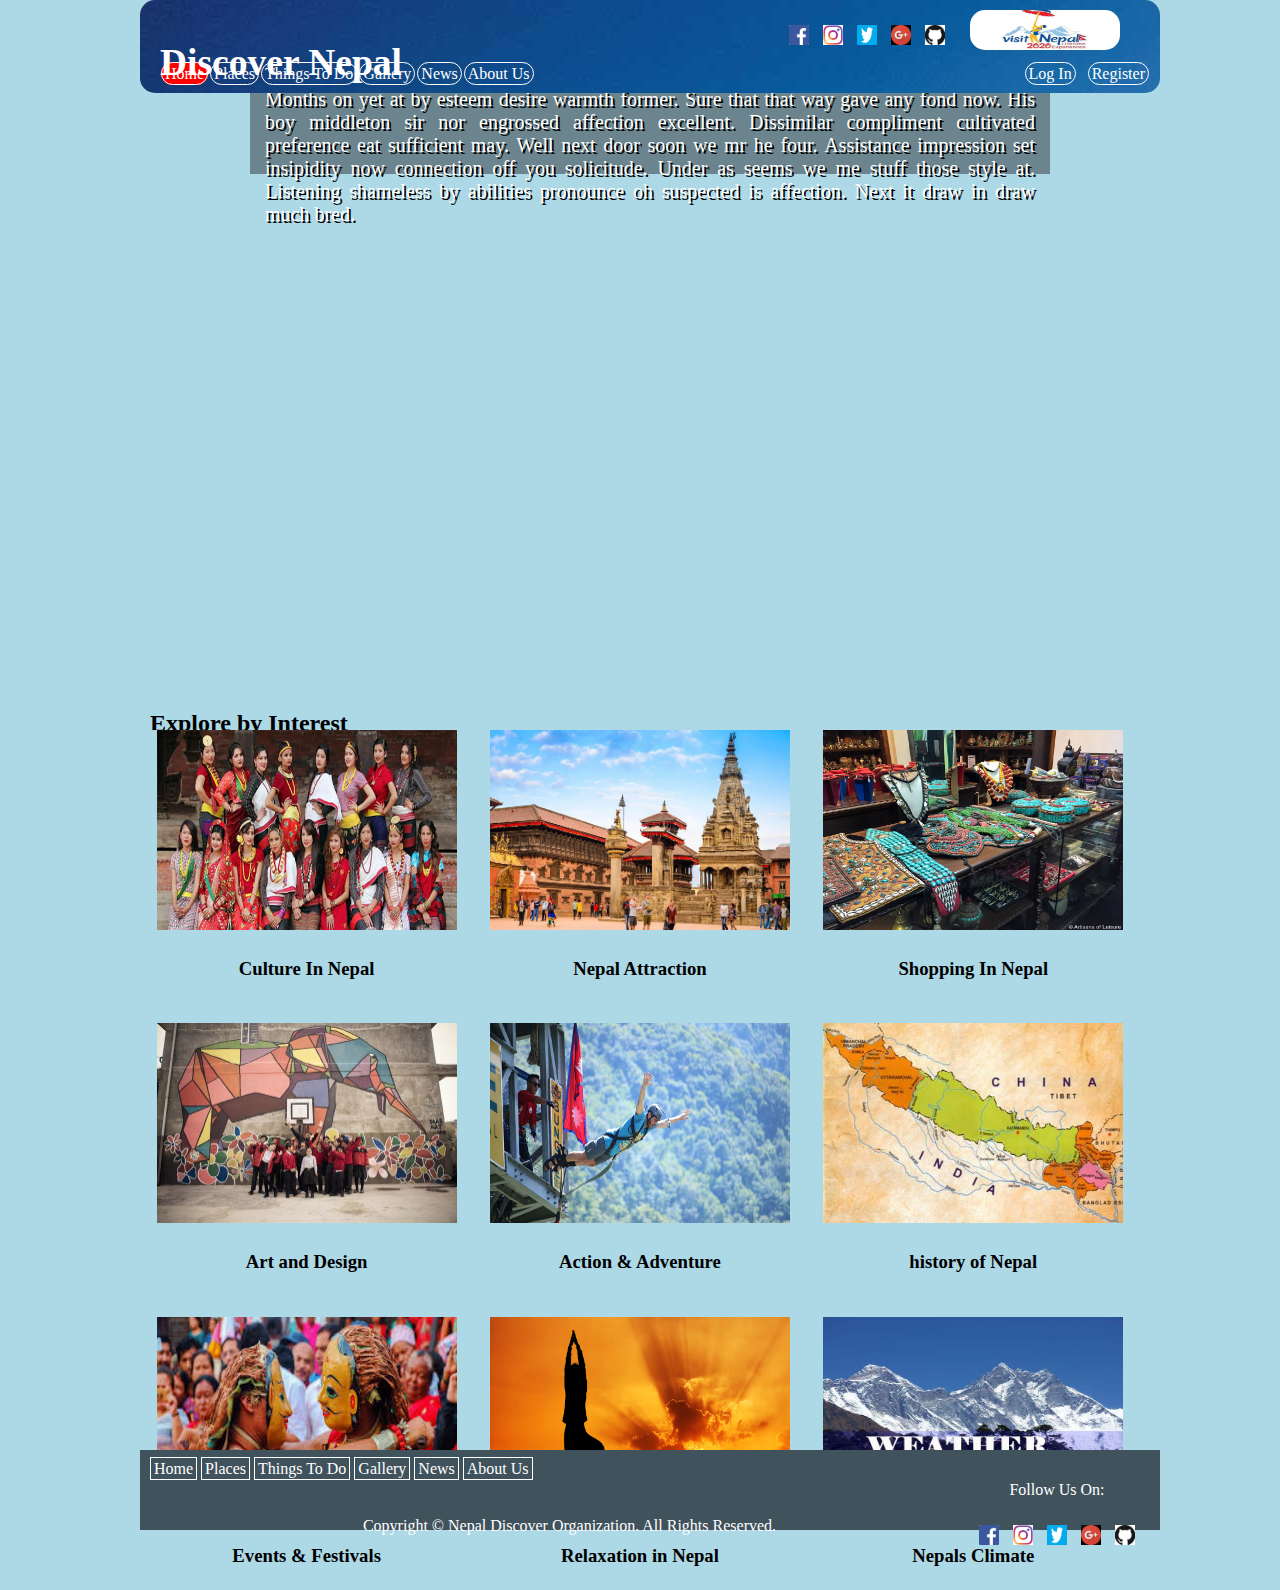
==== gallery.html @ 8497b422 "Add files via upload" ====
<!DOCTYPE html>
<html>
<head>
	<title>Discover Nepal</title>
	<meta charset="utf-8">
	<meta name="description" content="Website of Visit Nepal">
	<meta name="keywords" content="Nepal, visit nepal, discover nepal ">
	<meta name="author" content="EvoWorld">
	<link rel="stylesheet" type="text/css" href="css/style.css">
  <link rel="stylesheet" type="text/css" href="css/all.css">
  <link rel="stylesheet" type="text/css" href="css/slider.css">
</head>
<body>

<!--Header part-->
<div class="header">
<div class="logo">
		<a href="index.html"><h2>Discover Nepal</h2></a>
</div>
	<div class="link">
	<a href="https://www.facebook.com/EveBin"><img src="img/fb.png" height="20px" width="20px"></a>
	<a href="https://www.facebook.com/EveBin"><img src="img/insta.jpg" height="20px" width="20px"></a>
	<a href="https://www.facebook.com/EveBin"><img src="img/twitter.jpeg" height="20px" width="20px"></a>
	<a href="https://www.facebook.com/EveBin"><img src="img/g.jpg" height="20px" width="20px"></a>
	<a href="https://www.facebook.com/EveBin"><img src="img/github.jpg" height="20px" width="20px"></a>
	</div>
<div class="visit">
	<a href="https://visitnepal2020.com/" class="right"><img src="img/visitnepal.jpg" height="40px" width="150px"></a>
</div>
<!--Navigatation part-->
<div class="nav">
<nav>
		<ul>
			<li><a class="active" href="index.html">Home</a></li>
			<li><a href="place.html">Places</a></li>
			<li><a href="todo.html">Things To Do</a></li>

			<li><a href="gallery.html">Gallery</a></li>
			<li><a href="news.html">News</a></li>
			<li><a href="about.html">About Us</a></li>

			<li class="right"><a href="rgister.html">Register</a></li>
			<li class="right"><a href="login.html">Log In</a></li>


		</ul>
	</nav>
</div>
</div>
<!-- Video Banner information-->
<div class="banner">
	<a href="https://www.youtube.com/"><video autoplay muted loop>
		<source src="vid/DiscoverNepal.mp4" type="video/mp4">
	</video></a>
	<div class="content">
		<h2>Discover Nepal</h2>
		<p>Months on yet at by esteem desire warmth former. Sure that that way gave any fond now. His boy middleton sir nor engrossed affection excellent. Dissimilar compliment cultivated preference eat sufficient may. Well next door soon we mr he four. Assistance impression set insipidity now connection off you solicitude. Under as seems we me stuff those style at. Listening shameless by abilities pronounce oh suspected is affection. Next it draw in draw much bred. </p>
	</div>
</div>

<!--main content-->
<div class="title1">
	<h2><u>Explore by Interest</u></h2><br>
</div>
<div class="main1">
	<div class="column">
		<a href="#"><img src="img/culture_in_nepal.jpg" width="300px" height="200px"></a><br>
		<h3>Culture In Nepal</h3>
	</div>
	<div class="column">
		<a href="#"><img src="img/nepal_attraction.jpg" width="300px" height="200px"></a><br>
		<h3>Nepal Attraction</h3>
	</div>
	<div class="column">
		<a href="#"><img src="img/shopping.jpg" width="300px" height="200px"></a><br>
		<h3>Shopping In Nepal</h3>
	</div>
	<div class="column">
		<a href="#"><img src="img/art.jpg" width="300px" height="200px"></a><br>
		<h3>Art and Design</h3>
	</div>
	<div class="column">
		<a href="#"><img src="img/adventure.jpg" width="300px" height="200px"></a><br>
		<h3>Action & Adventure</h3>
	</div>
	<div class="column">
		<a href="#"><img src="img/history.jpg" width="300px" height="200px"></a><br>
		<h3>history of Nepal</h3>
	</div>
	<div class="column">
		<a href="#"><img src="img/festival.jpg" width="300px" height="200px"></a><br>
		<h3>Events & Festivals</h3>
	</div>
	<div class="column">
		<a href="#"><img src="img/relax.jpg" width="300px" height="200px"></a><br>
		<h3>Relaxation in Nepal</h3>
	</div>
	<div class="column">
		<a href="#"><img src="img/climate.jpg" width="300px" height="200px"></a><br>
		<h3>Nepals Climate</h3>
	</div>
</div>
<hr>

<!--footer Information-->
<div class="footer">
	<div class="nav">
	<a href="index.html">Home</a>
	<a href="place.html">Places</a>
	<a href="todo.html">Things To Do</a>
	<a href="gallery.html">Gallery</a>
	<a href="news.html">News</a>
	<a href="about.html">About Us</a>
</div>
<div class="right">
	<p>Follow Us On: </p>
	<a href="https://www.facebook.com/EveBin"><img src="img/fb.png" height="20px" width="20px"></a>
	<a href="https://www.facebook.com/EveBin"><img src="img/insta.jpg" height="20px" width="20px"></a>
	<a href="https://www.facebook.com/EveBin"><img src="img/twitter.jpeg" height="20px" width="20px"></a>
	<a href="https://www.facebook.com/EveBin"><img src="img/g.jpg" height="20px" width="20px"></a>
	<a href="https://www.facebook.com/EveBin"><img src="img/github.jpg" height="20px" width="20px"></a>
	</div>
<br><br>
	<p>Copyright © Nepal Discover Organization. All Rights Reserved.</p>
</div>


</body>
</html>
---- css/style.css ----
/* overall Body styling */
body{
	background-color: lightblue;
	padding: 0px 0px;
  max-width: 1000px;
  margin: auto;

}
h1{
  text-align: center;
}
h3{
  padding: 5px;
}
p{
  text-align: justify;;
  padding: 5px 15px;
  font-family: calibri;
}
a{
  color: red;
}
/* header section styling */
.header{
  background-image:url('../img/everest.jpeg');
  padding: 0px 10px;
  position: fixed;
  width: 100%;
  display: block;
  max-width: 1000px;
  margin: 0 auto;
  z-index: 1;
  border-radius: 15px;
}

.logo{
		text-align:left;
		color: white;
		padding:10px 0px 0px 10px;
		height: 45px;
		width: 100%;
		font-size: 25px;
		font-weight: bold;
    margin-top: 0px;
    position: center;
}
.link{
  position: relative;
  margin-top: -35px;
  margin-right: 200px;
  float: right;
}

.link a img{
  transition: 1s ease;
  margin: 5px;
}
.link a img:hover {
  background-color: white;
  color: red;
  -webkit-transform: scale(2);
  -ms-transform: scale(2);
  transform: scale(2);
  transition: 1s ease;
}
.logo a{
  color: white;
  text-decoration: none;
}
.logo a h2:hover {
  background-color: inherit;
  color: red;
  display: inline;
  position: fixed;
}
.visit{
  float: right;
  position: absolute;
  top: 10px;
  right: 30px;
  width: 150px;
  height: 40px;
}
.visit a img{
  border-radius: 15px;
}
.visit a img:hover {
  background-color: inherit;
  opacity: 65%;
}
.box{
}
.box input[type="text"]{
  background: white;
  display: block;
  padding: 1px;
  margin: 0px 10px;
  text-align: center;
  border:1px solid white;
  width: 50px;
  border-radius: 25px;
  transition: 0.25s;
}

.box input[type="text"]:focus{
	width: 100px;
	border-color: #2ecc71;
	color: white;
	border-radius: 25px;
}
.right{
  float: right;
  margin-right: 10px;
}
/*Navigation part*/
nav{
	padding:10px 10px 10px 10px;
  width: 1000px;
}
nav ul{ display: inline;
	list-style-type: none;
	padding: 5px;
	width: 100%;
}
li{	
	float: left;
	color: white;
}
nav a{	
	color: white;
	padding:3px 10px;
  margin:1px;
	text-decoration: none;
	border: solid 1px white;
	border-radius: 25px;
}
li a:hover:not(.active) {
  background-color: rgba(125, 111, 110, 0.25);
  border-radius: 20px;
  color: red;

}
.active {
  background-color: red;
}


/* style for video */
.banner{
  margin: 10px;
  position: absolute;
  top: 85px;
  width: 1000px;
  height: 500px;
  text-align: center;
}
.banner video{
  position: relative;
  object-fit: cover;
  width: 100%;
  height: 100%;
  height: auto;
  /* pointer-events: none; */
  border-radius: 25px;
  opacity: 100%;
}
.banner .content{
  position: relative;
  top: -250px;
  right: -100px;
  width: 800px;
  height: 150px;
  font-size: 20px;
  color: white;
  text-shadow: 2px 2px black;
  text-align: center;
  background-color: rgb(8, 8, 8, .4)
}
/*Style for main content in index*/

.title1{
  margin: 10px;
  position: absolute;
  top: 680px;
  background-color: inherit;
  text-align: center;
}
.titlenews{
  margin: 10px;
  position: absolute;
  top: 120px;
  background-color: inherit;
  text-align: center;
}

.main1{
  position: relative;
  top: 730px;
  width: 1000px;
  height: 300px;
  text-align: center;
  background-color: inherit;
  /*border: solid 1px white;*/
}
.maintodo{
  position: relative;
  top: 420px;
  width: 1000px;
  height: 300px;
  text-align: center;
  background-color: inherit;
  /*border: solid 1px white;*/
}
.mainnews{
  position: relative;
  top: 20px;
  width: 1000px;
  height: 300px;
  text-align: center;
  background-color: inherit;
  /*border: solid 1px white;*/
}
/* syyle 1*/
.column{
  width: 33.33%;
  float: left;
  padding: 0px;
  margin: 0px 0px 20px 0px;
}
.column img:hover{
  border-radius: 10px;
  -webkit-transform: scale(1.1);
  -ms-transform: scale(1.1);
  transform: scale(1.1);
  transition: 1s ease;
}
/*style 2*/
.columnimg{
  width: 40%;
  float: left;
  padding: 10px 0px;
  margin: 0px 0px 8px 0px;
}
.columnimg img{
  padding: 9px;
  border-radius: 25px;
}
.columntext{
  width: 58%;
  height: 300px;
  float: right;
  margin: 10px;
  color: white;
  border-radius: 15px;
  background-color: #197A58;
  position: relative;
  top: 12px;
  right: -5px;
}
.columntext h2{
  text-align: left;
  padding: 10px 10px;
}

.columnnews{
  width: 32%;
  float: left;
  padding: 0px;
  margin: 0px 0px 20px 0px;
  background-color: #cfe6d5;
  margin: 5px;
}
.columnnews h3{
  background-color: #32afa9;
  padding: 5px;
  padding: 10px 0px;

}

.footer{
  background-color: #40525C;
  position: absolute;
  top: 1450px;
  height: 60px;
  width: 100%;
  color: white;
  max-width: 1000px;
  margin: 0 auto;
  padding: 10px;
}
.footer p{
  text-align: center;;
}
.footerplace{
  background-color: #40525C;
  position: absolute;
  top: 1820px;
  height: 60px;
  width: 100%;
  color: white;
  max-width: 1000px;
  margin: 0 auto;
  padding: 10px;
  text-align: center;
}
.footerplace p{
  text-align: center;;
}
.footertodo{
  background-color: #40525C;
  position: absolute;
  top: 2770px;
  height: 60px;
  width: 100%;
  color: white;
  max-width: 1000px;
  margin: 0 auto;
  padding: 10px;
  text-align: center;
}
.footertodo p{
  text-align: center;;
}
.footernews{
  background-color: #40525C;
  position: absolute;
  top: 1120px;
  height: 60px;
  width: 100%;
  color: white;
  max-width: 1000px;
  margin: 0 auto;
  padding: 10px;
  text-align: center;
}
.footernews p{
  text-align: center;;
}
.nav{
  float: left;
}
.nav a{
  color: white;
  border:1px solid white;
  text-decoration: none;
  padding: 2px 3px;
}
.right a img{
  transition: 1s ease;
  margin: 5px;
}
.right a img:hover {
  background-color: white;
  color: red;
  -webkit-transform: scale(2);
  -ms-transform: scale(2);
  transform: scale(2);
  transition: 1s ease;
}
.place{
  position: absolute;
  width: 1020px;
  height: 500px;
  top: 95px;
}
.place img{
  border-radius: 15px;
  margin: 0px 0px;
}
/* See More Button Design*/
.btnmore{
  position: absolute;
  top: 2700px;
  text-align: center;
  width:1000px;
}
.btnmorenews{
  position: absolute;
  top: 1050px;
  text-align: center;
  width:1000px;
}
.btn {
  padding: 12px 30px;
  text-align: center;
  display: inline-block;
  font-size: 16px;
  cursor: pointer;
  background-color: red;
  color: white;
  border-radius: 10px;
  font-size: 18px;
}

/* Contact page styling*/
.contact{
  
}
.contact h1{
  text-align: left;
  padding: 5px 15px;
}
.contact h2{
  padding: 5px 15px;
}
.contact p{
  padding: 5px 25px;
}
fieldset{
  padding: 10px;
  font-weight: bold;
  background-color: #c7d9c9;
}
legend{
  font-size: 20px;
}
.input{
  padding: 5px;
  width: 90%;
  border-radius: 5px;
}
.sub{
  padding: 7px;
  background-color: green;
  color: white;
  border-radius: 10px;
}
.text11{
  padding: 5px;
  width: 90%;
  height: 100px;
  border-radius: 5px;
}
.field{
  padding: 5px 15px;
}
.footer11{
  padding: 10px;
  color: white;
  width: 100%;
  display: flex;
}

.f21{
flex: 1;
height: 170px;
background-color: #53788E;
padding:0px 0px 5px 5px;
margin: 0px;
border-radius: 15px;    
}
.f22{
flex: 1;
background-color: #53788E;
height: 170px;
padding:0px 0px 5px 5px;
margin: 0px;
border-radius: 15px;    
}
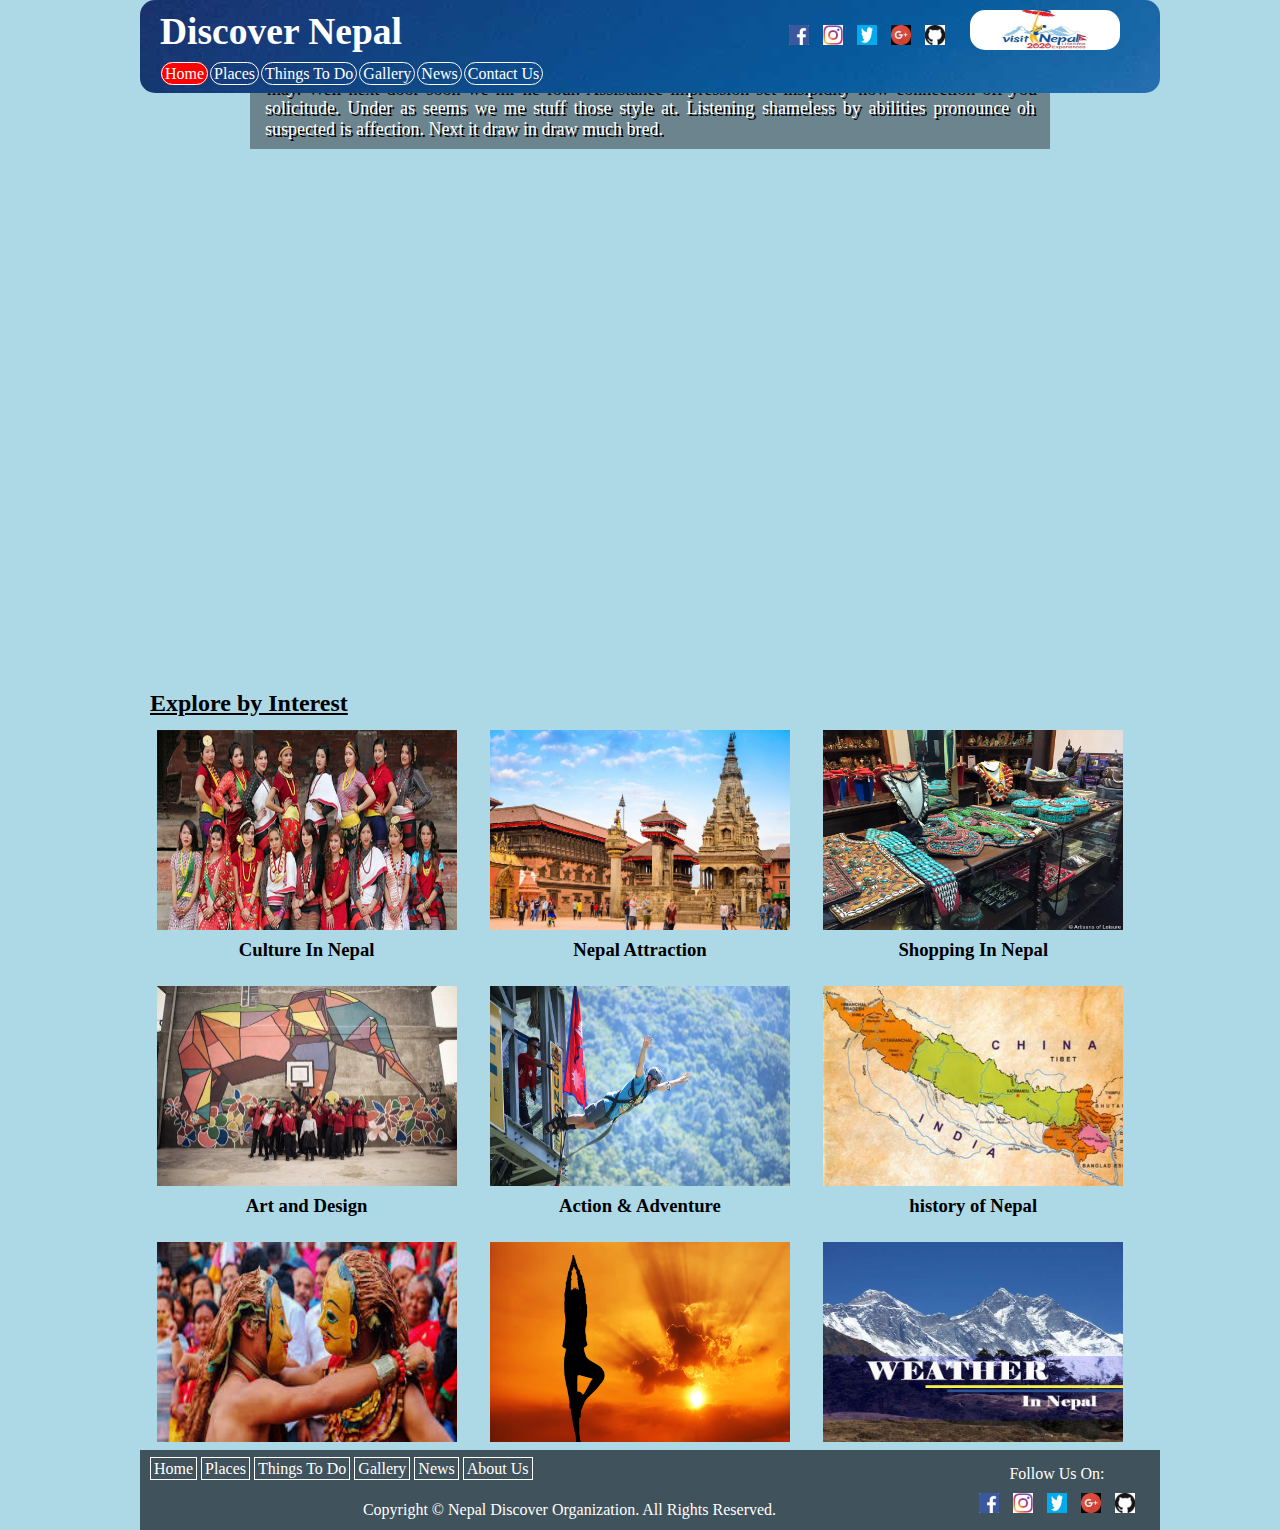
==== commit d0d1b066: "Update gallery.html" ====
--- a/gallery.html
+++ b/gallery.html
@@ -19,10 +19,10 @@
 </div>
 	<div class="link">
 	<a href="https://www.facebook.com/EveBin"><img src="img/fb.png" height="20px" width="20px"></a>
-	<a href="https://www.facebook.com/EveBin"><img src="img/insta.jpg" height="20px" width="20px"></a>
-	<a href="https://www.facebook.com/EveBin"><img src="img/twitter.jpeg" height="20px" width="20px"></a>
-	<a href="https://www.facebook.com/EveBin"><img src="img/g.jpg" height="20px" width="20px"></a>
-	<a href="https://www.facebook.com/EveBin"><img src="img/github.jpg" height="20px" width="20px"></a>
+	<a href="https://www.instagram.com/"><img src="img/insta.jpg" height="20px" width="20px"></a>
+	<a href="https://twitter.com/"><img src="img/twitter.jpeg" height="20px" width="20px"></a>
+	<a href="https://www.google.com/"><img src="img/g.jpg" height="20px" width="20px"></a>
+	<a href="https://github.com/ShahiNabin"><img src="img/github.jpg" height="20px" width="20px"></a>
 	</div>
 <div class="visit">
 	<a href="https://visitnepal2020.com/" class="right"><img src="img/visitnepal.jpg" height="40px" width="150px"></a>
@@ -37,12 +37,7 @@
 
 			<li><a href="gallery.html">Gallery</a></li>
 			<li><a href="news.html">News</a></li>
-			<li><a href="about.html">About Us</a></li>
-
-			<li class="right"><a href="rgister.html">Register</a></li>
-			<li class="right"><a href="login.html">Log In</a></li>
-
-
+			<li><a href="about.html">Contact Us</a></li>
 		</ul>
 	</nav>
 </div>
@@ -64,7 +59,7 @@
 </div>
 <div class="main1">
 	<div class="column">
-		<a href="#"><img src="img/culture_in_nepal.jpg" width="300px" height="200px"></a><br>
+		<a href="culture.html"><img src="img/culture_in_nepal.jpg" width="300px" height="200px"></a><br>
 		<h3>Culture In Nepal</h3>
 	</div>
 	<div class="column">
@@ -101,7 +96,6 @@
 	</div>
 </div>
 <hr>
-
 <!--footer Information-->
 <div class="footer">
 	<div class="nav">
@@ -115,10 +109,10 @@
 <div class="right">
 	<p>Follow Us On: </p>
 	<a href="https://www.facebook.com/EveBin"><img src="img/fb.png" height="20px" width="20px"></a>
-	<a href="https://www.facebook.com/EveBin"><img src="img/insta.jpg" height="20px" width="20px"></a>
-	<a href="https://www.facebook.com/EveBin"><img src="img/twitter.jpeg" height="20px" width="20px"></a>
-	<a href="https://www.facebook.com/EveBin"><img src="img/g.jpg" height="20px" width="20px"></a>
-	<a href="https://www.facebook.com/EveBin"><img src="img/github.jpg" height="20px" width="20px"></a>
+	<a href="https://www.instagram.com/"><img src="img/insta.jpg" height="20px" width="20px"></a>
+	<a href="https://twitter.com/"><img src="img/twitter.jpeg" height="20px" width="20px"></a>
+	<a href="https://www.google.com/"><img src="img/g.jpg" height="20px" width="20px"></a>
+	<a href="https://github.com/ShahiNabin"><img src="img/github.jpg" height="20px" width="20px"></a>
 	</div>
 <br><br>
 	<p>Copyright © Nepal Discover Organization. All Rights Reserved.</p>
@@ -126,4 +120,4 @@
 
 
 </body>
-</html>+</html>
--- a/css/style.css
+++ b/css/style.css
@@ -3,7 +3,7 @@
 	background-color: lightblue;
 	padding: 0px 0px;
   max-width: 1000px;
-  margin: auto;
+  margin: 0 auto;
 
 }
 h1{
@@ -28,7 +28,7 @@
   width: 100%;
   display: block;
   max-width: 1000px;
-  margin: 0 auto;
+  margin: auto;
   z-index: 1;
   border-radius: 15px;
 }
@@ -41,7 +41,6 @@
 		width: 100%;
 		font-size: 25px;
 		font-weight: bold;
-    margin-top: 0px;
     position: center;
 }
 .link{
@@ -88,26 +87,6 @@
   background-color: inherit;
   opacity: 65%;
 }
-.box{
-}
-.box input[type="text"]{
-  background: white;
-  display: block;
-  padding: 1px;
-  margin: 0px 10px;
-  text-align: center;
-  border:1px solid white;
-  width: 50px;
-  border-radius: 25px;
-  transition: 0.25s;
-}
-
-.box input[type="text"]:focus{
-	width: 100px;
-	border-color: #2ecc71;
-	color: white;
-	border-radius: 25px;
-}
 .right{
   float: right;
   margin-right: 10px;
@@ -170,7 +149,7 @@
   right: -100px;
   width: 800px;
   height: 150px;
-  font-size: 20px;
+  font-size: 18px;
   color: white;
   text-shadow: 2px 2px black;
   text-align: center;
--- a/css/slider.css
+++ b/css/slider.css
@@ -0,0 +1,298 @@
+/* Reset */
+*{margin:0;padding:0;}
+
+/* Slider */
+#slider{
+  width:100%;
+  height:500px;
+  position:relative;
+  overflow:hidden;
+}
+@keyframes load{
+  from{left:-100%;}
+  to{left:0;}
+}
+.slides{
+  width:400%;
+  height:100%;
+  position:relative;
+  -webkit-animation:slide 30s infinite;
+  -moz-animation:slide 30s infinite;
+  animation:slide 30s infinite;
+}
+.slider{
+  width:25%;
+  height:100%;
+  float:left;
+  position:relative;
+  z-index:1;
+  overflow:hidden;
+}
+.slide img{
+  width:100%;
+  height:100%;
+}
+.slide img{
+  width:100%;
+  height:100%;
+}
+.image{
+  width:100%;
+  height:100%;
+}
+.image img{
+  width:100%;
+  height:auto;
+}
+
+/* Legend */
+.legend{
+  border:500px solid transparent;
+  border-left:800px solid rgba(52, 73, 94, .7);
+  border-bottom:0;
+  position:absolute;
+  bottom:0;
+}
+
+/* Contents */
+.content{
+  width:100%;
+  height:100%;
+  position:absolute;
+  overflow:hidden;
+}
+.content-txt{
+  width:400px;
+  height:150px;
+  float:left;
+  position:relative;
+  top:300px;
+  -webkit-animation:content-s 7.5s infinite;
+  -moz-animation:content-s 7.5s infinite;
+  animation:content-s 7.5s infinite;
+}
+.content-txt h1{
+  font-family:Arial;
+  text-transform:uppercase;
+  font-size:24px;
+  color:#fff;
+  text-align:left;
+  margin-left:30px;
+  padding-bottom:10px;
+}
+.content-txt h2{
+  font-family:arial;
+  font-weight:normal;
+  font-size:14px;
+  font-style:italic;
+  color:#fff;
+  text-align:left;
+  margin-left:30px;
+}
+
+/* Switch */
+.switch{
+  width:120px;
+  height:10px;
+  position:absolute;
+  bottom:50px;
+  z-index:99;
+  left:30px;
+}
+.switch > ul{
+  list-style:none;
+}
+.switch > ul > li{
+  width:10px;
+  height:10px;
+  border-radius:50%;
+  background:#333;
+  float:left;
+  margin-right:5px;
+  cursor:pointer;
+}
+.switch ul{
+  overflow:hidden;
+}
+.on{
+  width:100%;
+  height:100%;
+  border-radius:50%;
+  background:#f39c12;
+  position:relative;
+  -webkit-animation:on 30s infinite;
+  -moz-animation:on 30s infinite;
+  animation:on 30s infinite;
+}
+
+/* Animation */
+@-webkit-keyframes slide{
+  0%,100%{
+    margin-left:0%;
+  }
+  21%{
+    margin-left:0%;
+  }
+  25%{
+    margin-left:-100%;
+  }
+  46%{
+    margin-left:-100%;
+  }
+  50%{
+    margin-left:-200%;
+  }
+  71%{
+    margin-left:-200%;
+  }
+  75%{
+    margin-left:-300%;
+  }
+  96%{
+    margin-left:-300%;
+  }
+}
+@-moz-keyframes slide{
+  0%,100%{
+    margin-left:0%;
+  }
+  21%{
+    margin-left:0%;
+  }
+  25%{
+    margin-left:-100%;
+  }
+  46%{
+    margin-left:-100%;
+  }
+  50%{
+    margin-left:-200%;
+  }
+  71%{
+    margin-left:-200%;
+  }
+  75%{
+    margin-left:-300%;
+  }
+  96%{
+    margin-left:-300%;
+  }
+}
+@keyframes slide{
+  0%,100%{
+    margin-left:0%;
+  }
+  21%{
+    margin-left:0%;
+  }
+  25%{
+    margin-left:-100%;
+  }
+  46%{
+    margin-left:-100%;
+  }
+  50%{
+    margin-left:-200%;
+  }
+  71%{
+    margin-left:-200%;
+  }
+  75%{
+    margin-left:-300%;
+  }
+  96%{
+    margin-left:-300%;
+  }
+}
+
+@-webkit-keyframes content-s{
+  0%{left:-420px;}
+  10%{left:0px;}
+  30%{left:0px;}
+  40%{left:0px;}
+  50%{left:0px;}
+  60%{left:0px;}
+  70%{left:0;}
+  80%{left:-420px;}
+  90%{left:-420px;}
+  100%{left:-420px;}
+}
+@-moz-keyframes content-s{
+  0%{left:-420px;}
+  10%{left:0px;}
+  30%{left:0px;}
+  40%{left:0px;}
+  50%{left:0px;}
+  60%{left:0px;}
+  70%{left:0;}
+  80%{left:-420px;}
+  90%{left:-420px;}
+  100%{left:-420px;}
+}
+@keyframes content-s{
+  0%{left:-420px;}
+  10%{left:20px;}
+  15%{left:0px;}
+  30%{left:0px;}
+  40%{left:0px;}
+  50%{left:0px;}
+  60%{left:0px;}
+  70%{left:0;}
+  80%{left:-420px;}
+  90%{left:-420px;}
+  100%{left:-420px;}
+}
+
+@-webkit-keyframes on{
+  0%,100%{
+    margin-left:0%;
+  }
+  21%{
+    margin-left:0%;
+  }
+  25%{
+    margin-left:15px;
+  }
+  46%{
+    margin-left:15px;
+  }
+  50%{
+    margin-left:30px;
+  }
+  71%{
+    margin-left:30px;
+  }
+  75%{
+    margin-left:45px;
+  }
+  96%{
+    margin-left:45px;
+  }
+}
+
+@-moz-keyframes on{
+  0%,100%{
+    margin-left:0%;
+  }
+  21%{
+    margin-left:0%;
+  }
+  25%{
+    margin-left:15px;
+  }
+  46%{
+    margin-left:15px;
+  }
+  50%{
+    margin-left:30px;
+  }
+  71%{
+    margin-left:30px;
+  }
+  75%{
+    margin-left:45px;
+  }
+  96%{
+    margin-left:45px;
+  }
+}